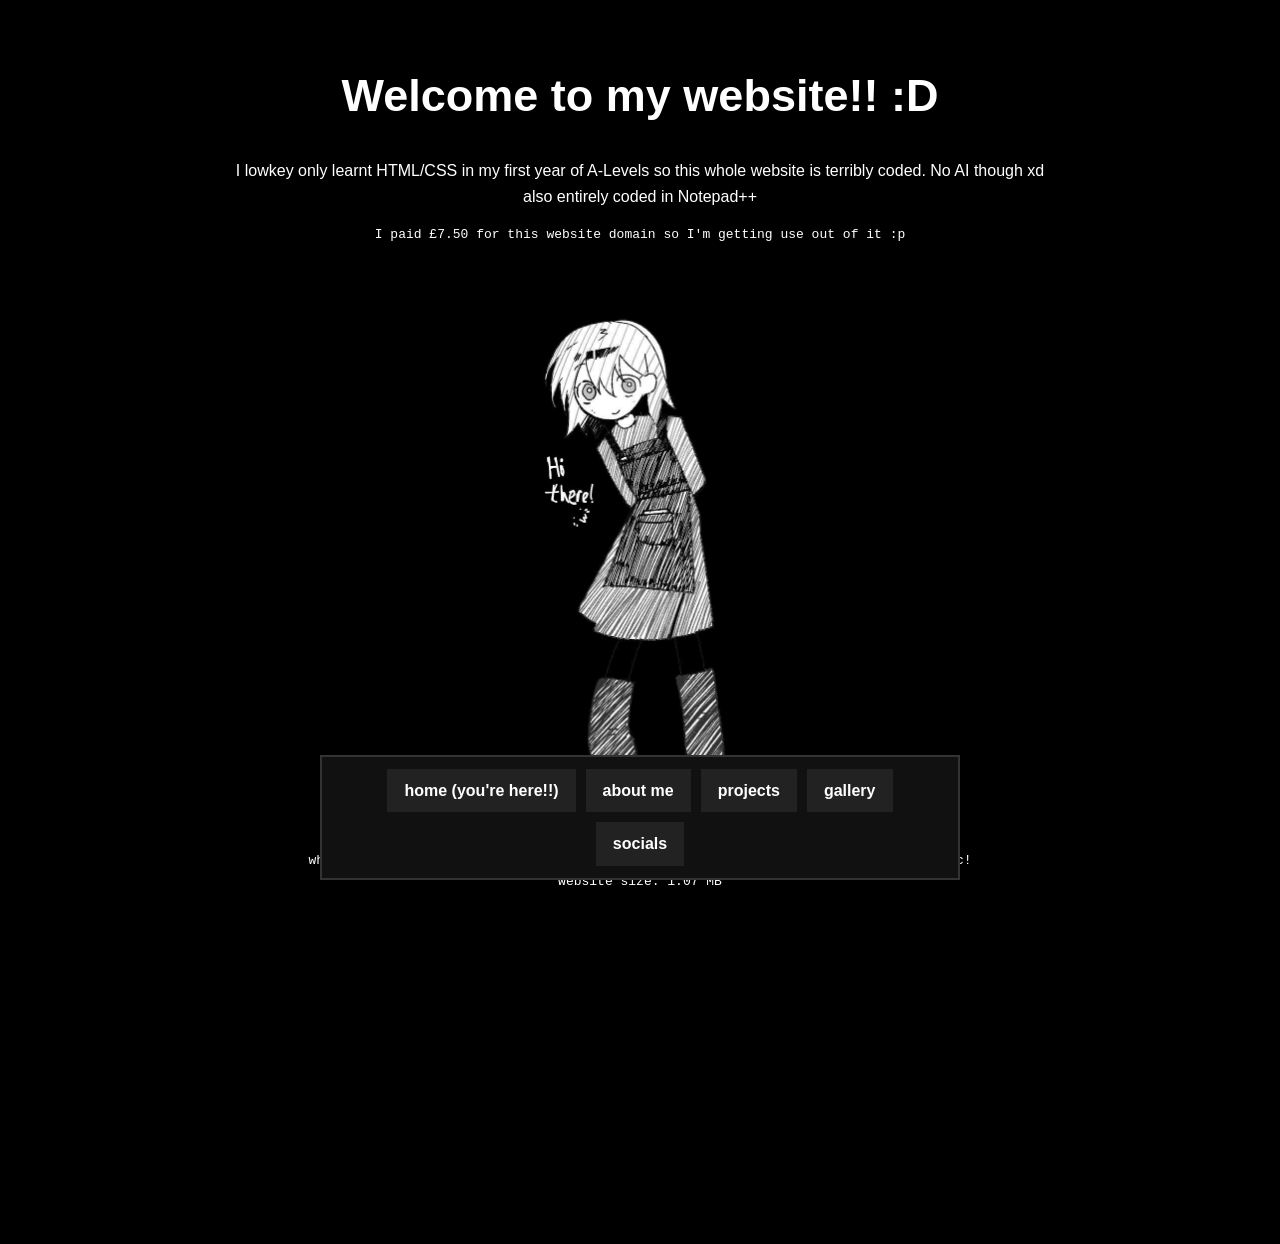
==== fraesee/index.html @ 944fc59b "Add files via upload" ====
<!DOCTYPE html>
<html lang="en">
<head>
    <meta charset="UTF-8">
    <meta name="viewport" content="width=device-width, initial-scale=1.0">
    <title>fraesee - homepage</title>

    <link rel="icon" type="image/jpg" href="images/favicon.jpg">

    <style>
        body {
            margin: 0;
            min-height: 100vh;

            overflow-x: hidden;
            overflow-y: auto;

            display: flex;
            flex-direction: column;
            align-items: center;

            padding: 30px 15px 140px;

            color: #fff;
            font-family: Arial, sans-serif;
            line-height: 1.6;
            text-align: center;

            box-sizing: border-box;
        }

        body {
            background: #000;
        }

        h1 {
            font-size: clamp(30px, 5vw, 45px);
            margin-bottom: 10px;
        }

        p,
        tt {
            max-width: 1000px;
            padding: 0 15px;
        }

        a {
            color: #00bfff;
            text-decoration: none;
            margin: 0 10px;
            font-weight: bold;
        }

        a:hover {
            color: #ff007f;
            text-decoration: underline;
        }

        img {
            max-width: 100%;
            height: auto;
        }

        .homeimg {
            width: min(282px, 90vw);
            margin: 20px 0;
        }

        .aboutcont {
            width: min(1100px, 92%);
            background: rgba(17, 17, 17, 0.84);
            border: 2px solid #333;
            padding: 25px;
            box-sizing: border-box;
            text-align: left;
        }

        .contactbox {
            width: min(800px, 92%);
            background: rgba(17, 17, 17, 0.84);
            border: 2px solid #333;
            padding: 25px;
            box-sizing: border-box;
            text-align: left;
        }

        .tt {
            font-size: clamp(13px, 1.5vw, 15px);
        }

        .tts {
            font-size: clamp(18px, 2.8vw, 25px);
        }

        .tts2 {
            font-size: clamp(17px, 2.2vw, 20px);
        }

        .bt {
            color: #fff;
            font-size: 3px;
        }

        .imagerow,
        .imagerowb {
            display: flex;
            flex-wrap: wrap;
            justify-content: center;
            gap: 20px;
            margin: 20px 0;
        }

        .imagerow {
            align-items: flex-start;
        }

        .imagerowb {
            align-items: center;
        }

        .imagerow img {
            width: min(150px, 22vw);
            height: 300px;
            object-fit: cover;
        }

        .imagerowb img {
            width: min(225px, 35vw);
            aspect-ratio: 1 / 1;
            object-fit: cover;
        }

        .blur-image {
            filter: blur(10px);
            cursor: pointer;
            transition: .3s;
        }

        .blur-image:hover {
            filter: blur(7px);
        }

        .blur-image.revealed {
            filter: blur(0);
        }

        .projects-container {
            width: min(1000px, 90%);
            display: grid;
            grid-template-columns: repeat(auto-fit, minmax(250px, 1fr));
            gap: 25px;
        }

        .project-card {
            background: rgba(17, 17, 17, .9);
            border: 2px solid #333;
            padding: 20px;
            text-align: left;
            transition: border-color .2s;
        }

        .project-card:hover {
            border-color: #00bfff;
        }

        .project-card img {
            width: 100%;
            aspect-ratio: 16 / 9;
            object-fit: cover;
            margin-bottom: 15px;
        }

        .navbotum {
            position: fixed;
            bottom: 20px;
            left: 50%;
            transform: translateX(-50%);

            display: flex;
            justify-content: center;
            flex-wrap: wrap;
            gap: 10px;

            max-width: 95%;
            padding: 12px 20px;

            background: #111;
            border: 2px solid #333;
            box-sizing: border-box;
        }

        .navbotum a {
            margin: 0;
            padding: 8px 16px;

            color: #fff;
            text-decoration: none;

            background: #222;
            border: 1px solid #222;
        }

        .navbotum a:hover {
            background: #333;
            color: #00bfff;
            text-decoration: none;
        }

        @media (max-width: 768px) {
            body {
                padding-top: 20px;
                padding-bottom: 170px;
            }

            h1 img {
                width: 45px;
                height: auto;
            }

            .imagerow,
            .imagerowb {
                gap: 12px;
            }

            .navbotum {
                width: 95%;
                bottom: 10px;
            }

            .imagerow img {
                width: min(150px, 40vw);
                height: auto;
                aspect-ratio: 1 / 2;
            }

            .imagerowb img {
                width: min(225px, 42vw);
            }
        }
    </style>
</head>

<body>

    <h1>Welcome to my website!! :D</h1>

    <p>
        I lowkey only learnt HTML/CSS in my first year of A-Levels so this whole website is terribly coded. No AI though xd<br>
        also entirely coded in Notepad++
    </p>

    <tt>I paid £7.50 for this website domain so I'm getting use out of it :p</tt>

    <br>

    <img src="images/hitherestranger.jpg" alt="Asya from Z.A.T.O" width="282" height="400" class="homeimg">

    <br>

    <tt>
        whilst I have made it scale with screens (took me a while), its better on desktop pc!
        <br>website size: 1.07 MB
    </tt>

    <nav class="navbotum">
        <a href="index.html">home (you're here!!)</a>
        <a href="about.html">about me</a>
        <a href="projects.html">projects</a>
        <a href="gallery.html">gallery</a>
        <a href="socials.html">socials</a>
    </nav>

    <br><br><br><br><br>

    <p style="color: black;">
        On Thursday, I was but a child to you,
        On Friday, I was a few years your junior,
        On Saturday, I was the same age as you,
        On Sunday, I was only a year older.
        Who knows how old I will be on Monday,
        or maybe even Tuesday?
    </p>

</body>
</html>
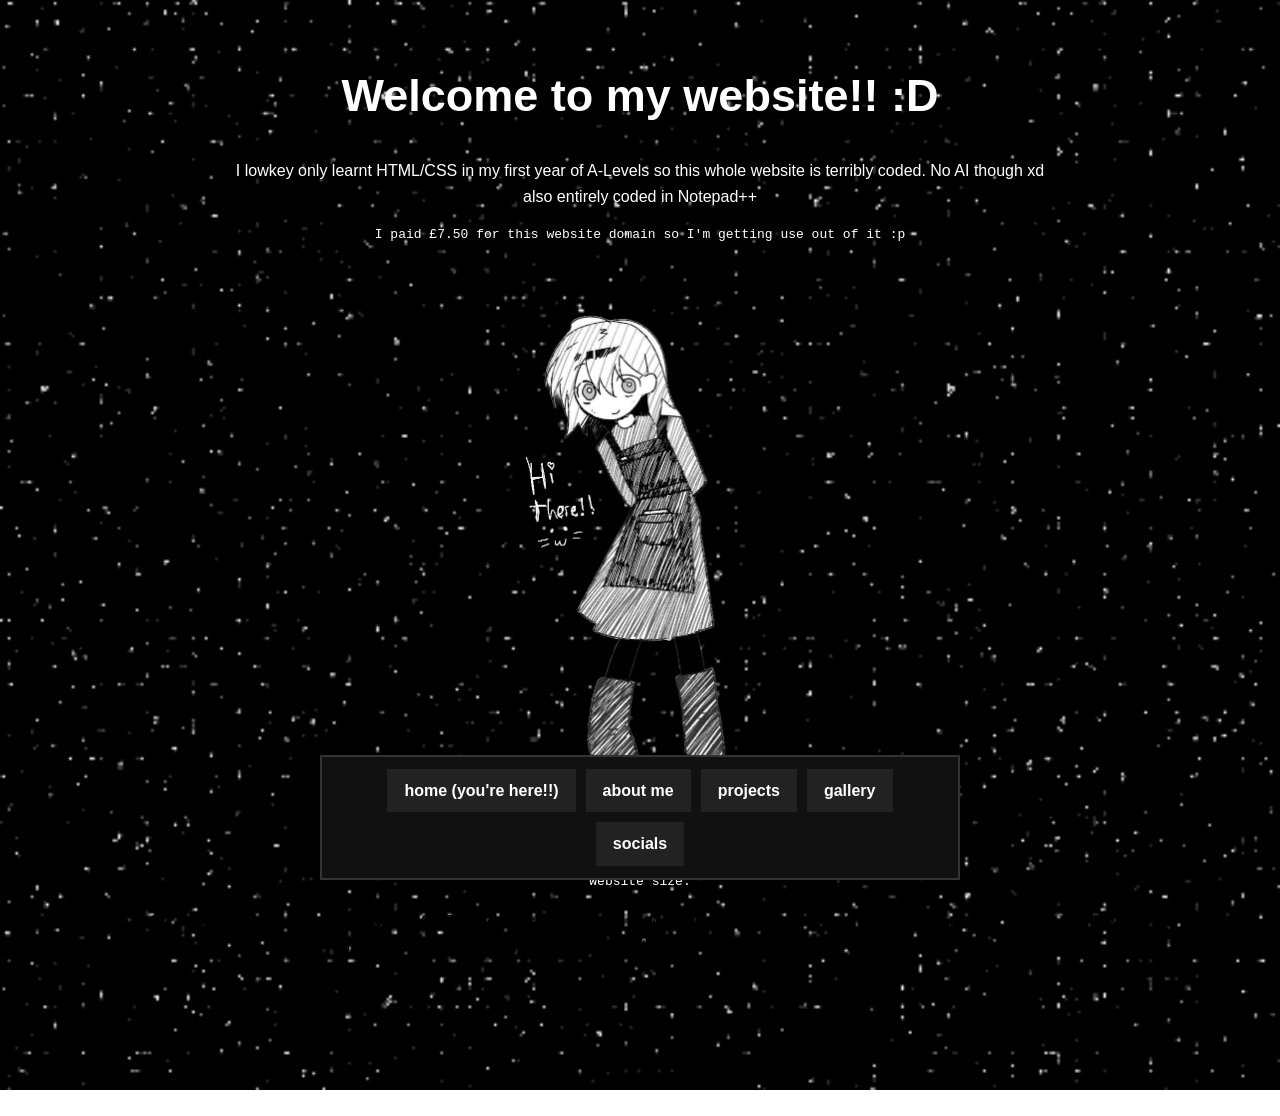
==== commit dff66580: "Add files via upload" ====
--- a/fraesee/index.html
+++ b/fraesee/index.html
@@ -6,242 +6,10 @@
     <title>fraesee - homepage</title>
 
     <link rel="icon" type="image/jpg" href="images/favicon.jpg">
-
-    <style>
-        body {
-            margin: 0;
-            min-height: 100vh;
-
-            overflow-x: hidden;
-            overflow-y: auto;
-
-            display: flex;
-            flex-direction: column;
-            align-items: center;
-
-            padding: 30px 15px 140px;
-
-            color: #fff;
-            font-family: Arial, sans-serif;
-            line-height: 1.6;
-            text-align: center;
-
-            box-sizing: border-box;
-        }
-
-        body {
-            background: #000;
-        }
-
-        h1 {
-            font-size: clamp(30px, 5vw, 45px);
-            margin-bottom: 10px;
-        }
-
-        p,
-        tt {
-            max-width: 1000px;
-            padding: 0 15px;
-        }
-
-        a {
-            color: #00bfff;
-            text-decoration: none;
-            margin: 0 10px;
-            font-weight: bold;
-        }
-
-        a:hover {
-            color: #ff007f;
-            text-decoration: underline;
-        }
-
-        img {
-            max-width: 100%;
-            height: auto;
-        }
-
-        .homeimg {
-            width: min(282px, 90vw);
-            margin: 20px 0;
-        }
-
-        .aboutcont {
-            width: min(1100px, 92%);
-            background: rgba(17, 17, 17, 0.84);
-            border: 2px solid #333;
-            padding: 25px;
-            box-sizing: border-box;
-            text-align: left;
-        }
-
-        .contactbox {
-            width: min(800px, 92%);
-            background: rgba(17, 17, 17, 0.84);
-            border: 2px solid #333;
-            padding: 25px;
-            box-sizing: border-box;
-            text-align: left;
-        }
-
-        .tt {
-            font-size: clamp(13px, 1.5vw, 15px);
-        }
-
-        .tts {
-            font-size: clamp(18px, 2.8vw, 25px);
-        }
-
-        .tts2 {
-            font-size: clamp(17px, 2.2vw, 20px);
-        }
-
-        .bt {
-            color: #fff;
-            font-size: 3px;
-        }
-
-        .imagerow,
-        .imagerowb {
-            display: flex;
-            flex-wrap: wrap;
-            justify-content: center;
-            gap: 20px;
-            margin: 20px 0;
-        }
-
-        .imagerow {
-            align-items: flex-start;
-        }
-
-        .imagerowb {
-            align-items: center;
-        }
-
-        .imagerow img {
-            width: min(150px, 22vw);
-            height: 300px;
-            object-fit: cover;
-        }
-
-        .imagerowb img {
-            width: min(225px, 35vw);
-            aspect-ratio: 1 / 1;
-            object-fit: cover;
-        }
-
-        .blur-image {
-            filter: blur(10px);
-            cursor: pointer;
-            transition: .3s;
-        }
-
-        .blur-image:hover {
-            filter: blur(7px);
-        }
-
-        .blur-image.revealed {
-            filter: blur(0);
-        }
-
-        .projects-container {
-            width: min(1000px, 90%);
-            display: grid;
-            grid-template-columns: repeat(auto-fit, minmax(250px, 1fr));
-            gap: 25px;
-        }
-
-        .project-card {
-            background: rgba(17, 17, 17, .9);
-            border: 2px solid #333;
-            padding: 20px;
-            text-align: left;
-            transition: border-color .2s;
-        }
-
-        .project-card:hover {
-            border-color: #00bfff;
-        }
-
-        .project-card img {
-            width: 100%;
-            aspect-ratio: 16 / 9;
-            object-fit: cover;
-            margin-bottom: 15px;
-        }
-
-        .navbotum {
-            position: fixed;
-            bottom: 20px;
-            left: 50%;
-            transform: translateX(-50%);
-
-            display: flex;
-            justify-content: center;
-            flex-wrap: wrap;
-            gap: 10px;
-
-            max-width: 95%;
-            padding: 12px 20px;
-
-            background: #111;
-            border: 2px solid #333;
-            box-sizing: border-box;
-        }
-
-        .navbotum a {
-            margin: 0;
-            padding: 8px 16px;
-
-            color: #fff;
-            text-decoration: none;
-
-            background: #222;
-            border: 1px solid #222;
-        }
-
-        .navbotum a:hover {
-            background: #333;
-            color: #00bfff;
-            text-decoration: none;
-        }
-
-        @media (max-width: 768px) {
-            body {
-                padding-top: 20px;
-                padding-bottom: 170px;
-            }
-
-            h1 img {
-                width: 45px;
-                height: auto;
-            }
-
-            .imagerow,
-            .imagerowb {
-                gap: 12px;
-            }
-
-            .navbotum {
-                width: 95%;
-                bottom: 10px;
-            }
-
-            .imagerow img {
-                width: min(150px, 40vw);
-                height: auto;
-                aspect-ratio: 1 / 2;
-            }
-
-            .imagerowb img {
-                width: min(225px, 42vw);
-            }
-        }
-    </style>
+    <link rel="stylesheet" href="style.css">
 </head>
-
 <body>
-
+<body class="home"></body>
     <h1>Welcome to my website!! :D</h1>
 
     <p>
@@ -253,13 +21,13 @@
 
     <br>
 
-    <img src="images/hitherestranger.jpg" alt="Asya from Z.A.T.O" width="282" height="400" class="homeimg">
+    <img src="images/histranger.png" alt="Asya from Z.A.T.O" width="282" height="400" class="homeimg">
 
     <br>
 
     <tt>
-        whilst I have made it scale with screens (took me a while), its better on desktop pc!
-        <br>website size: 1.07 MB
+        made for desktop pcs! mainly 1080p and 2k.
+        <br>website size: 
     </tt>
 
     <nav class="navbotum">
@@ -269,9 +37,6 @@
         <a href="gallery.html">gallery</a>
         <a href="socials.html">socials</a>
     </nav>
-
-    <br><br><br><br><br>
-
     <p style="color: black;">
         On Thursday, I was but a child to you,
         On Friday, I was a few years your junior,
--- a/fraesee/style.css
+++ b/fraesee/style.css
@@ -0,0 +1,412 @@
+body {
+    margin: 0;
+    min-height: 100vh;
+
+    overflow-x: hidden;
+    overflow-y: auto;
+
+    display: flex;
+    flex-direction: column;
+    align-items: center;
+
+    padding: 30px 15px 140px;
+
+    color: #fff;
+    font-family: Arial, sans-serif;
+    line-height: 1.6;
+    text-align: center;
+
+    box-sizing: border-box;
+
+    background-size: cover;
+    background-position: center;
+    background-repeat: no-repeat;
+    background-attachment: fixed;
+}
+
+body.home {
+    background-image: url("images/star3.gif");
+}
+
+body.gallery {
+    background-image: url("images/bgcompressiongodmode.jpg");
+}
+
+body.projects {
+    background-image: url("images/bgblack.jpg");
+}
+
+body.contact {
+    background-image: url("images/bgradio.jpg");
+}
+
+body.about {
+    background-image: url("images/bgxd.jpg");
+}
+
+h1 {
+    font-size: clamp(30px, 5vw, 45px);
+    margin-bottom: 10px;
+}
+
+p,
+tt {
+    max-width: 1000px;
+    padding: 0 15px;
+}
+
+a {
+    color: #00bfff;
+    text-decoration: none;
+    margin: 0 10px;
+    font-weight: bold;
+}
+
+a:hover {
+    color: #ff007f;
+    text-decoration: underline;
+}
+
+img {
+    max-width: 100%;
+    height: auto;
+}
+
+.homeimg {
+    width: min(282px, 90vw);
+    margin: 20px 0;
+}
+
+.pagebox {
+    width: min(1250px, calc(100% - 60px));
+
+    background: rgba(17,17,17,.82);
+    border: 2px solid #333;
+
+    padding: 30px;
+    margin: 20px auto;
+
+    box-sizing: border-box;
+}
+
+.aboutcont {
+    width: min(1100px, 92%);
+
+    background: rgba(17,17,17,.84);
+
+    border: 2px solid #333;
+
+    padding: 25px;
+
+    box-sizing: border-box;
+
+    text-align: left;
+}
+
+.contactbox {
+    width: min(800px, 92%);
+
+    background: rgba(17,17,17,.84);
+
+    border: 2px solid #333;
+
+    padding: 25px;
+
+    box-sizing: border-box;
+
+    text-align: left;
+}
+
+.tt {
+    font-size: clamp(13px,1.5vw,15px);
+}
+
+.tts {
+    font-size: clamp(18px,2.8vw,25px);
+}
+
+.tts2 {
+    font-size: clamp(17px,2.2vw,20px);
+}
+
+.bt {
+    color: #fff;
+    font-size: 3px;
+}
+
+.imagerow,
+.imagerowb {
+    display: flex;
+    flex-wrap: wrap;
+    justify-content: center;
+    gap: 20px;
+    margin: 20px auto;
+
+    max-width: 1200px;
+    width: calc(100% - 80px);
+}
+
+.imagerow {
+    align-items: flex-start;
+}
+
+.imagerowb {
+    align-items: center;
+}
+
+.imagerow img {
+    width: min(150px,22vw);
+    height: 300px;
+    object-fit: cover;
+}
+
+.gallery .imagerow img {
+    width: min(250px,40vw);
+    height: 350px;
+    object-fit: cover;
+    cursor: pointer;
+    transition: .2s;
+}
+
+.gallery .imagerow img:hover {
+    transform: scale(1.03);
+}
+
+.imagerowb img {
+    width: min(225px,35vw);
+    aspect-ratio: 1 / 1;
+    object-fit: cover;
+}
+
+.blur-image {
+    filter: blur(10px);
+    cursor: pointer;
+    transition: .3s;
+}
+
+.blur-image:hover {
+    filter: blur(7px);
+}
+
+.blur-image.revealed {
+    filter: blur(0);
+}
+
+.projects-container {
+    width: min(1000px,90%);
+
+    display: grid;
+
+    grid-template-columns: repeat(auto-fit,minmax(250px,1fr));
+
+    gap: 25px;
+}
+
+.project-card {
+    background: rgba(17,17,17,.9);
+
+    border: 2px solid #333;
+
+    padding: 20px;
+
+    text-align: left;
+}
+
+.project-card:hover {
+    border-color: #00bfff;
+}
+
+.project-card img {
+    width: 100%;
+    aspect-ratio: 16 / 9;
+    object-fit: cover;
+}
+
+.navbotum {
+    position: fixed;
+
+    bottom: 20px;
+    left: 50%;
+
+    transform: translateX(-50%);
+
+    display: flex;
+    justify-content: center;
+    flex-wrap: wrap;
+
+    gap: 10px;
+
+    max-width: 95%;
+
+    padding: 12px 20px;
+
+    background: #111;
+
+    border: 2px solid #333;
+
+    box-sizing: border-box;
+}
+
+.navbotum a {
+    margin: 0;
+
+    padding: 8px 16px;
+
+    color: #fff;
+
+    text-decoration: none;
+
+    background: #222;
+
+    border: 1px solid #222;
+}
+
+.navbotum a:hover {
+    background: #333;
+
+    color: #00bfff;
+
+    text-decoration: none;
+}
+
+.lbox {
+    position: fixed;
+
+    inset: 0;
+
+    background: rgba(0,0,0,0.9);
+
+    display: none;
+
+    justify-content: center;
+
+    align-items: center;
+
+    z-index: 9999;
+
+    cursor: pointer;
+}
+
+.lbox img {
+    max-width: 90vw;
+
+    max-height: 90vh;
+
+    width: auto;
+
+    height: auto;
+
+    object-fit: contain;
+
+    cursor: default;
+}
+
+.lboxcon {
+    display: flex;
+
+    flex-direction: column;
+
+    align-items: center;
+
+    gap: 15px;
+}
+
+#lbox-caption {
+    margin: 0;
+
+    max-width: 90vw;
+
+    color: white;
+
+    font-size: 18px;
+
+    text-align: center;
+}
+
+@media (max-width:768px) {
+
+    body {
+        padding-top: 20px;
+
+        padding-bottom: 170px;
+    }
+
+    h1 img {
+        width: 45px;
+
+        height: auto;
+    }
+
+    .imagerow,
+    .imagerowb {
+        gap: 12px;
+    }
+
+    .navbotum {
+        width: 95%;
+
+        bottom: 10px;
+    }
+
+    .imagerow img {
+        width: min(150px,40vw);
+
+        height: auto;
+
+        aspect-ratio: 1 / 2;
+    }
+
+    .gallery .imagerow img {
+        width: min(150px,40vw);
+
+        height: auto;
+
+        aspect-ratio: 1 / 2;
+    }
+
+    .imagerowb img {
+        width: min(225px,42vw);
+    }
+}
+
+@media (min-width:1600px) {
+
+    body {
+        padding-top: 40px;
+    }
+
+    h1 {
+        font-size: clamp(45px,3vw,60px);
+    }
+
+    p,
+    tt {
+        font-size: clamp(16px,1.2vw,20px);
+
+        max-width: 1200px;
+    }
+
+    .homeimg {
+        width: clamp(282px,18vw,380px);
+    }
+
+    .navbotum a {
+        font-size: 18px;
+
+        padding: 10px 18px;
+    }
+}
+
+@media (min-width:1400px) {
+
+    body {
+        padding-left: 5vw;
+
+        padding-right: 5vw;
+    }
+
+    p,
+    tt {
+        max-width: 1400px;
+    }
+}
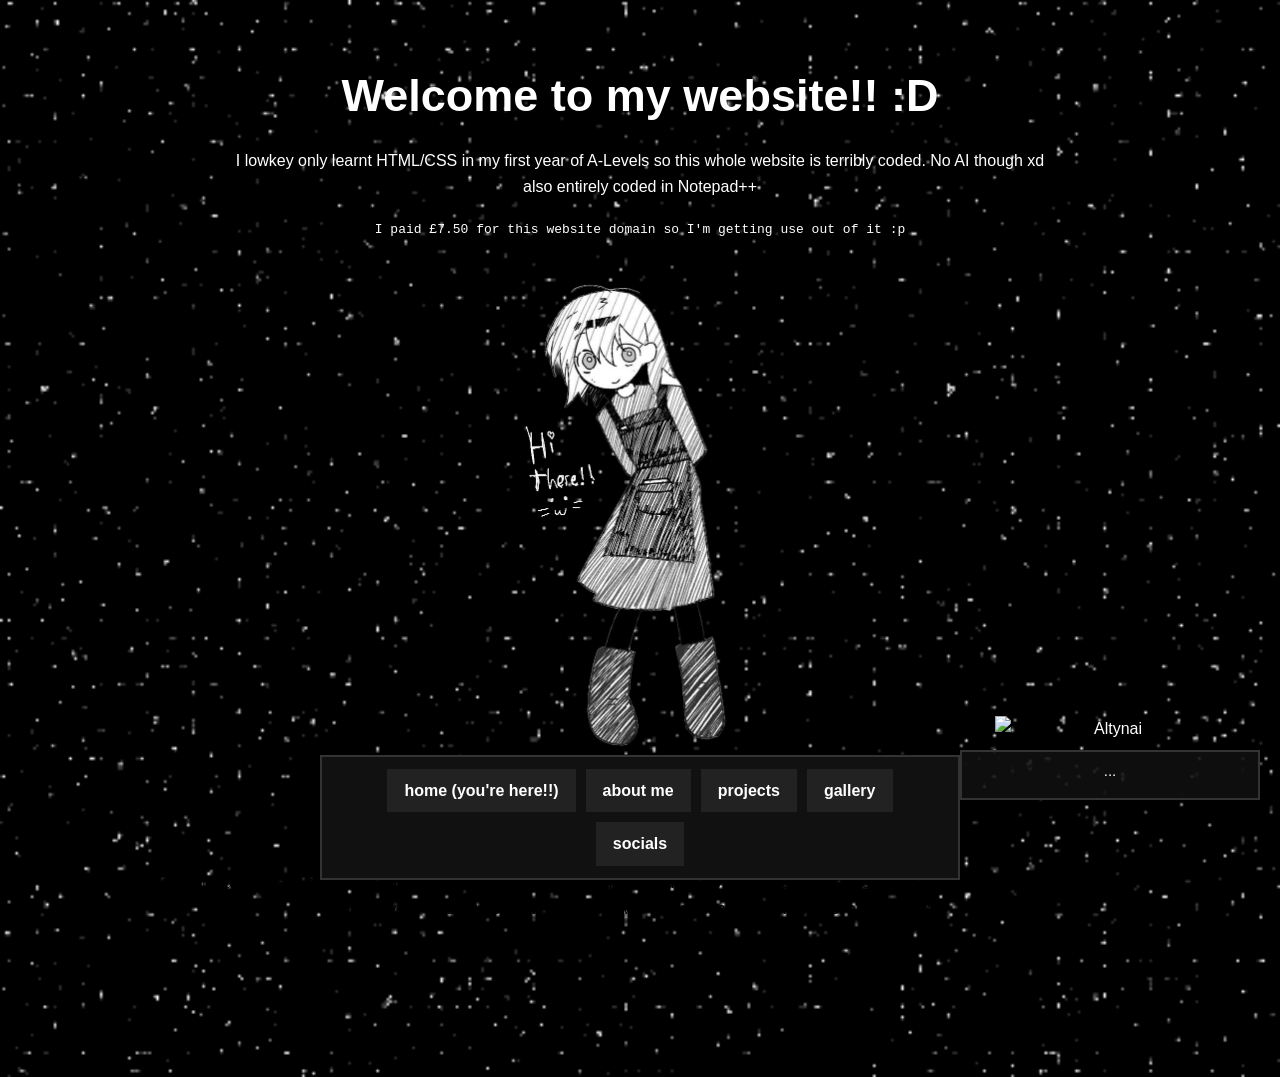
==== commit 67076f18: "Add files via upload" ====
--- a/fraesee/index.html
+++ b/fraesee/index.html
@@ -1,50 +1,68 @@
-<!DOCTYPE html>
-<html lang="en">
-<head>
-    <meta charset="UTF-8">
-    <meta name="viewport" content="width=device-width, initial-scale=1.0">
-    <title>fraesee - homepage</title>
-
-    <link rel="icon" type="image/jpg" href="images/favicon.jpg">
-    <link rel="stylesheet" href="style.css">
-</head>
-<body>
-<body class="home"></body>
-    <h1>Welcome to my website!! :D</h1>
-
-    <p>
-        I lowkey only learnt HTML/CSS in my first year of A-Levels so this whole website is terribly coded. No AI though xd<br>
-        also entirely coded in Notepad++
-    </p>
-
-    <tt>I paid £7.50 for this website domain so I'm getting use out of it :p</tt>
-
-    <br>
-
-    <img src="images/histranger.png" alt="Asya from Z.A.T.O" width="282" height="400" class="homeimg">
-
-    <br>
-
-    <tt>
-        made for desktop pcs! mainly 1080p and 2k.
-        <br>website size: 
-    </tt>
-
-    <nav class="navbotum">
-        <a href="index.html">home (you're here!!)</a>
-        <a href="about.html">about me</a>
-        <a href="projects.html">projects</a>
-        <a href="gallery.html">gallery</a>
-        <a href="socials.html">socials</a>
-    </nav>
-    <p style="color: black;">
-        On Thursday, I was but a child to you,
-        On Friday, I was a few years your junior,
-        On Saturday, I was the same age as you,
-        On Sunday, I was only a year older.
-        Who knows how old I will be on Monday,
-        or maybe even Tuesday?
-    </p>
-
-</body>
-</html>+<!DOCTYPE html>
+<html lang="en">
+<head>
+    <meta charset="UTF-8">
+    <meta name="viewport" content="width=device-width, initial-scale=1.0">
+    <title>fraesee - homepage</title>
+
+    <link rel="icon" type="image/jpg" href="images/favicon.jpg">
+    <link rel="stylesheet" href="style.css">
+</head>
+<body class="home">
+
+
+    <audio id="bg-music" preload="none"></audio>
+
+    <div class="altynai-widget" id="altynai-widget">
+        <div class="altynai-buttons" id="altynai-buttons"></div>
+        <div class="altynai-image-wrap" id="altynai-image-wrap">
+            <img src="images/altynai.png" alt="Altynai" draggable="false">
+        </div>
+        <div class="altynai-textbox" id="altynai-textbox">...</div>
+    </div>
+
+    <nav class="navbotum">
+        <a href="index.html" data-label="home">home (you're here!!)</a>
+        <a href="about.html" data-label="about me">about me</a>
+        <a href="projects.html" data-label="projects">projects</a>
+        <a href="gallery.html" data-label="gallery">gallery</a>
+        <a href="socials.html" data-label="socials">socials</a>
+    </nav>
+
+    <main id="page-content">
+
+        <h1>Welcome to my website!! :D</h1>
+
+        <p>
+            I lowkey only learnt HTML/CSS in my first year of A-Levels so this whole website is terribly coded. No AI though xd<br>
+            also entirely coded in Notepad++
+        </p>
+
+        <tt>I paid £7.50 for this website domain so I'm getting use out of it :p</tt>
+
+        <br>
+
+        <img src="images/histranger.png" alt="Asya from Z.A.T.O" width="282" height="400" class="homeimg">
+
+        <br>
+
+        <tt>
+            made for desktop pcs! mainly 1080p and 2k.
+            <br>website size: 
+        </tt>
+
+        <p style="color: black;">
+            On Thursday, I was but a child to you,
+            On Friday, I was a few years your junior,
+            On Saturday, I was the same age as you,
+            On Sunday, I was only a year older.
+            Who knows how old I will be on Monday,
+            or maybe even Tuesday?
+        </p>
+
+    </main>
+
+    <script src="js/altynai.js"></script>
+    <script src="js/pjax.js"></script>
+</body>
+</html>
--- a/fraesee/style.css
+++ b/fraesee/style.css
@@ -1,412 +1,536 @@
-body {
-    margin: 0;
-    min-height: 100vh;
-
-    overflow-x: hidden;
-    overflow-y: auto;
-
-    display: flex;
-    flex-direction: column;
-    align-items: center;
-
-    padding: 30px 15px 140px;
-
-    color: #fff;
-    font-family: Arial, sans-serif;
-    line-height: 1.6;
-    text-align: center;
-
-    box-sizing: border-box;
-
-    background-size: cover;
-    background-position: center;
-    background-repeat: no-repeat;
-    background-attachment: fixed;
-}
-
-body.home {
-    background-image: url("images/star3.gif");
-}
-
-body.gallery {
-    background-image: url("images/bgcompressiongodmode.jpg");
-}
-
-body.projects {
-    background-image: url("images/bgblack.jpg");
-}
-
-body.contact {
-    background-image: url("images/bgradio.jpg");
-}
-
-body.about {
-    background-image: url("images/bgxd.jpg");
-}
-
-h1 {
-    font-size: clamp(30px, 5vw, 45px);
-    margin-bottom: 10px;
-}
-
-p,
-tt {
-    max-width: 1000px;
-    padding: 0 15px;
-}
-
-a {
-    color: #00bfff;
-    text-decoration: none;
-    margin: 0 10px;
-    font-weight: bold;
-}
-
-a:hover {
-    color: #ff007f;
-    text-decoration: underline;
-}
-
-img {
-    max-width: 100%;
-    height: auto;
-}
-
-.homeimg {
-    width: min(282px, 90vw);
-    margin: 20px 0;
-}
-
-.pagebox {
-    width: min(1250px, calc(100% - 60px));
-
-    background: rgba(17,17,17,.82);
-    border: 2px solid #333;
-
-    padding: 30px;
-    margin: 20px auto;
-
-    box-sizing: border-box;
-}
-
-.aboutcont {
-    width: min(1100px, 92%);
-
-    background: rgba(17,17,17,.84);
-
-    border: 2px solid #333;
-
-    padding: 25px;
-
-    box-sizing: border-box;
-
-    text-align: left;
-}
-
-.contactbox {
-    width: min(800px, 92%);
-
-    background: rgba(17,17,17,.84);
-
-    border: 2px solid #333;
-
-    padding: 25px;
-
-    box-sizing: border-box;
-
-    text-align: left;
-}
-
-.tt {
-    font-size: clamp(13px,1.5vw,15px);
-}
-
-.tts {
-    font-size: clamp(18px,2.8vw,25px);
-}
-
-.tts2 {
-    font-size: clamp(17px,2.2vw,20px);
-}
-
-.bt {
-    color: #fff;
-    font-size: 3px;
-}
-
-.imagerow,
-.imagerowb {
-    display: flex;
-    flex-wrap: wrap;
-    justify-content: center;
-    gap: 20px;
-    margin: 20px auto;
-
-    max-width: 1200px;
-    width: calc(100% - 80px);
-}
-
-.imagerow {
-    align-items: flex-start;
-}
-
-.imagerowb {
-    align-items: center;
-}
-
-.imagerow img {
-    width: min(150px,22vw);
-    height: 300px;
-    object-fit: cover;
-}
-
-.gallery .imagerow img {
-    width: min(250px,40vw);
-    height: 350px;
-    object-fit: cover;
-    cursor: pointer;
-    transition: .2s;
-}
-
-.gallery .imagerow img:hover {
-    transform: scale(1.03);
-}
-
-.imagerowb img {
-    width: min(225px,35vw);
-    aspect-ratio: 1 / 1;
-    object-fit: cover;
-}
-
-.blur-image {
-    filter: blur(10px);
-    cursor: pointer;
-    transition: .3s;
-}
-
-.blur-image:hover {
-    filter: blur(7px);
-}
-
-.blur-image.revealed {
-    filter: blur(0);
-}
-
-.projects-container {
-    width: min(1000px,90%);
-
-    display: grid;
-
-    grid-template-columns: repeat(auto-fit,minmax(250px,1fr));
-
-    gap: 25px;
-}
-
-.project-card {
-    background: rgba(17,17,17,.9);
-
-    border: 2px solid #333;
-
-    padding: 20px;
-
-    text-align: left;
-}
-
-.project-card:hover {
-    border-color: #00bfff;
-}
-
-.project-card img {
-    width: 100%;
-    aspect-ratio: 16 / 9;
-    object-fit: cover;
-}
-
-.navbotum {
-    position: fixed;
-
-    bottom: 20px;
-    left: 50%;
-
-    transform: translateX(-50%);
-
-    display: flex;
-    justify-content: center;
-    flex-wrap: wrap;
-
-    gap: 10px;
-
-    max-width: 95%;
-
-    padding: 12px 20px;
-
-    background: #111;
-
-    border: 2px solid #333;
-
-    box-sizing: border-box;
-}
-
-.navbotum a {
-    margin: 0;
-
-    padding: 8px 16px;
-
-    color: #fff;
-
-    text-decoration: none;
-
-    background: #222;
-
-    border: 1px solid #222;
-}
-
-.navbotum a:hover {
-    background: #333;
-
-    color: #00bfff;
-
-    text-decoration: none;
-}
-
-.lbox {
-    position: fixed;
-
-    inset: 0;
-
-    background: rgba(0,0,0,0.9);
-
-    display: none;
-
-    justify-content: center;
-
-    align-items: center;
-
-    z-index: 9999;
-
-    cursor: pointer;
-}
-
-.lbox img {
-    max-width: 90vw;
-
-    max-height: 90vh;
-
-    width: auto;
-
-    height: auto;
-
-    object-fit: contain;
-
-    cursor: default;
-}
-
-.lboxcon {
-    display: flex;
-
-    flex-direction: column;
-
-    align-items: center;
-
-    gap: 15px;
-}
-
-#lbox-caption {
-    margin: 0;
-
-    max-width: 90vw;
-
-    color: white;
-
-    font-size: 18px;
-
-    text-align: center;
-}
-
-@media (max-width:768px) {
-
-    body {
-        padding-top: 20px;
-
-        padding-bottom: 170px;
-    }
-
-    h1 img {
-        width: 45px;
-
-        height: auto;
-    }
-
-    .imagerow,
-    .imagerowb {
-        gap: 12px;
-    }
-
-    .navbotum {
-        width: 95%;
-
-        bottom: 10px;
-    }
-
-    .imagerow img {
-        width: min(150px,40vw);
-
-        height: auto;
-
-        aspect-ratio: 1 / 2;
-    }
-
-    .gallery .imagerow img {
-        width: min(150px,40vw);
-
-        height: auto;
-
-        aspect-ratio: 1 / 2;
-    }
-
-    .imagerowb img {
-        width: min(225px,42vw);
-    }
-}
-
-@media (min-width:1600px) {
-
-    body {
-        padding-top: 40px;
-    }
-
-    h1 {
-        font-size: clamp(45px,3vw,60px);
-    }
-
-    p,
-    tt {
-        font-size: clamp(16px,1.2vw,20px);
-
-        max-width: 1200px;
-    }
-
-    .homeimg {
-        width: clamp(282px,18vw,380px);
-    }
-
-    .navbotum a {
-        font-size: 18px;
-
-        padding: 10px 18px;
-    }
-}
-
-@media (min-width:1400px) {
-
-    body {
-        padding-left: 5vw;
-
-        padding-right: 5vw;
-    }
-
-    p,
-    tt {
-        max-width: 1400px;
-    }
-}+body {
+    margin: 0;
+    min-height: 100vh;
+
+    overflow-x: hidden;
+    overflow-y: auto;
+
+    display: flex;
+    flex-direction: column;
+    align-items: center;
+
+    padding: 30px 15px 140px;
+
+    color: #fff;
+    font-family: Arial, sans-serif;
+    line-height: 1.6;
+    text-align: center;
+
+    box-sizing: border-box;
+
+    background-size: cover;
+    background-position: center;
+    background-repeat: no-repeat;
+    background-attachment: fixed;
+}
+
+body.home {
+    background-image: url("images/star3.gif");
+}
+
+body.gallery {
+    background-image: url("images/bgcompressiongodmode.jpg");
+}
+
+body.projects {
+    background-image: url("images/bgblack.jpg");
+}
+
+body.contact {
+    background-image: url("images/bgradio.jpg");
+}
+
+body.about {
+    background-image: url("images/bgxd.jpg");
+}
+
+h1 {
+    font-size: clamp(30px, 5vw, 45px);
+    margin-bottom: 10px;
+}
+
+p,
+tt {
+    max-width: 1000px;
+    padding: 0 15px;
+    margin-left: auto;
+    margin-right: auto;
+}
+
+a {
+    color: #00bfff;
+    text-decoration: none;
+    margin: 0 10px;
+    font-weight: bold;
+}
+
+a:hover {
+    color: #ff007f;
+    text-decoration: underline;
+}
+
+img {
+    max-width: 100%;
+    height: auto;
+}
+
+.homeimg {
+    width: min(282px, 90vw);
+    margin: 20px 0;
+}
+
+.pagebox {
+    width: min(1250px, calc(100% - 60px));
+
+    background: rgba(17,17,17,.35);
+    border: 3px solid rgba(255,255,255,.35);
+    backdrop-filter: blur(10px);
+    -webkit-backdrop-filter: blur(10px);
+
+    padding: 30px;
+    margin: 20px auto;
+
+    box-sizing: border-box;
+}
+
+.aboutcont {
+    width: min(1100px, 92%);
+
+    background: rgba(17,17,17,.35);
+
+    border: 3px solid rgba(255,255,255,.35);
+    backdrop-filter: blur(10px);
+    -webkit-backdrop-filter: blur(10px);
+
+    padding: 25px;
+    margin: 20px auto;
+
+    box-sizing: border-box;
+
+    text-align: left;
+}
+
+.contactbox {
+    width: min(800px, 92%);
+
+    background: rgba(17,17,17,.35);
+
+    border: 3px solid rgba(255,255,255,.35);
+    backdrop-filter: blur(10px);
+    -webkit-backdrop-filter: blur(10px);
+
+    padding: 25px;
+    margin: 20px auto;
+
+    box-sizing: border-box;
+
+    text-align: left;
+}
+
+.tt {
+    font-size: clamp(13px,1.5vw,15px);
+}
+
+.tts {
+    font-size: clamp(18px,2.8vw,25px);
+}
+
+.tts2 {
+    font-size: clamp(17px,2.2vw,20px);
+}
+
+.bt {
+    color: #fff;
+    font-size: 3px;
+}
+
+.imagerow,
+.imagerowb {
+    display: flex;
+    flex-wrap: wrap;
+    justify-content: center;
+    gap: 20px;
+    margin: 20px auto;
+
+    max-width: 1200px;
+    width: calc(100% - 80px);
+}
+
+.imagerow {
+    align-items: flex-start;
+}
+
+.imagerowb {
+    align-items: center;
+}
+
+.imagerow img {
+    width: min(150px,22vw);
+    height: 300px;
+    object-fit: cover;
+}
+
+.gallery .imagerow img {
+    width: min(250px,40vw);
+    height: 350px;
+    object-fit: cover;
+    cursor: pointer;
+    transition: .2s;
+}
+
+.gallery .imagerow img:hover {
+    transform: scale(1.03);
+}
+
+.imagerowb img {
+    width: min(225px,35vw);
+    aspect-ratio: 1 / 1;
+    object-fit: cover;
+}
+
+.blur-image {
+    filter: blur(10px);
+    cursor: pointer;
+    transition: .3s;
+}
+
+.blur-image:hover {
+    filter: blur(7px);
+}
+
+.blur-image.revealed {
+    filter: blur(0);
+}
+
+.projects-container {
+    width: min(1000px,90%);
+
+    display: grid;
+
+    grid-template-columns: repeat(auto-fit,minmax(250px,1fr));
+
+    gap: 25px;
+}
+
+.project-card {
+    background: rgba(17,17,17,.35);
+
+    border: 3px solid rgba(255,255,255,.35);
+    backdrop-filter: blur(10px);
+    -webkit-backdrop-filter: blur(10px);
+
+    padding: 20px;
+
+    text-align: left;
+}
+
+.project-card:hover {
+    border-color: #00bfff;
+}
+
+.project-card img {
+    width: 100%;
+    aspect-ratio: 16 / 9;
+    object-fit: cover;
+}
+
+.navbotum {
+    position: fixed;
+
+    bottom: 20px;
+    left: 50%;
+
+    transform: translateX(-50%);
+
+    display: flex;
+    justify-content: center;
+    flex-wrap: wrap;
+
+    gap: 10px;
+
+    max-width: 95%;
+
+    padding: 12px 20px;
+
+    background: #111;
+
+    border: 2px solid #333;
+
+    box-sizing: border-box;
+
+    z-index: 9990;
+}
+
+.navbotum a {
+    margin: 0;
+
+    padding: 8px 16px;
+
+    color: #fff;
+
+    text-decoration: none;
+
+    background: #222;
+
+    border: 1px solid #222;
+}
+
+.navbotum a:hover {
+    background: #333;
+
+    color: #00bfff;
+
+    text-decoration: none;
+}
+
+.navbotum a.active {
+    border-color: #00bfff;
+    color: #00bfff;
+}
+
+.lbox {
+    position: fixed;
+
+    inset: 0;
+
+    background: rgba(0,0,0,0.9);
+
+    display: none;
+
+    justify-content: center;
+
+    align-items: center;
+
+    z-index: 9999;
+
+    cursor: pointer;
+}
+
+.lbox img {
+    max-width: 90vw;
+
+    max-height: 90vh;
+
+    width: auto;
+
+    height: auto;
+
+    object-fit: contain;
+
+    cursor: default;
+}
+
+.lboxcon {
+    display: flex;
+
+    flex-direction: column;
+
+    align-items: center;
+
+    gap: 15px;
+}
+
+#lbox-caption {
+    margin: 0;
+
+    max-width: 90vw;
+
+    color: white;
+
+    font-size: 18px;
+
+    text-align: center;
+}
+
+/* ---------- pjax content swap ---------- */
+
+#page-content {
+    width: 100%;
+    transition: opacity 0.15s ease;
+}
+
+#page-content.fading {
+    opacity: 0.4;
+}
+
+/* ---------- Altynai widget ---------- */
+
+.altynai-widget {
+    position: fixed;
+    bottom: 100px;
+    right: 20px;
+
+    width: 300px;
+
+    display: flex;
+    flex-direction: column;
+    align-items: center;
+    gap: 8px;
+
+    z-index: 9998;
+    user-select: none;
+}
+
+.altynai-buttons {
+    display: flex;
+    flex-wrap: nowrap;
+    justify-content: center;
+    gap: 4px;
+    width: 100%;
+}
+
+.altynai-buttons button {
+    flex: 1 1 0;
+
+    background: #222;
+    color: #fff;
+    border: 1px solid #333;
+    border-radius: 0;
+    padding: 7px 4px;
+    font-size: 13px;
+    font-family: Arial, sans-serif;
+    cursor: pointer;
+    white-space: nowrap;
+}
+
+.altynai-buttons button:hover {
+    background: #333;
+    color: #00bfff;
+}
+
+.altynai-image-wrap {
+    cursor: grab;
+}
+
+.altynai-image-wrap.dragging {
+    cursor: grabbing;
+}
+
+.altynai-image-wrap img {
+    width: 230px;
+    height: auto;
+    display: block;
+    pointer-events: none;
+    filter: drop-shadow(0 4px 6px rgba(0, 0, 0, 0.35));
+}
+
+.altynai-textbox {
+    width: 100%;
+    min-height: 50px;
+
+    background: rgba(17,17,17,.88);
+    border: 2px solid #333;
+
+    color: #fff;
+    font-size: 15px;
+    line-height: 1.4;
+
+    padding: 8px;
+    box-sizing: border-box;
+
+    text-align: center;
+    overflow-wrap: break-word;
+}
+
+@media (max-width:768px) {
+
+    body {
+        padding-top: 20px;
+
+        padding-bottom: 170px;
+    }
+
+    h1 img {
+        width: 45px;
+
+        height: auto;
+    }
+
+    .imagerow,
+    .imagerowb {
+        gap: 12px;
+    }
+
+    .navbotum {
+        width: 95%;
+
+        bottom: 10px;
+    }
+
+    .imagerow img {
+        width: min(150px,40vw);
+
+        height: auto;
+
+        aspect-ratio: 1 / 2;
+    }
+
+    .gallery .imagerow img {
+        width: min(150px,40vw);
+
+        height: auto;
+
+        aspect-ratio: 1 / 2;
+    }
+
+    .imagerowb img {
+        width: min(225px,42vw);
+    }
+
+    .altynai-widget {
+        width: 240px;
+        bottom: 90px;
+        right: 10px;
+    }
+
+    .altynai-buttons button {
+        font-size: 11px;
+        padding: 6px 3px;
+    }
+
+    .altynai-image-wrap img {
+        width: 170px;
+    }
+}
+
+@media (min-width:1600px) {
+
+    body {
+        padding-top: 40px;
+    }
+
+    h1 {
+        font-size: clamp(45px,3vw,60px);
+    }
+
+    p,
+    tt {
+        font-size: clamp(16px,1.2vw,20px);
+
+        max-width: 1200px;
+    }
+
+    .homeimg {
+        width: clamp(282px,18vw,380px);
+    }
+
+    .navbotum a {
+        font-size: 18px;
+
+        padding: 10px 18px;
+    }
+}
+
+@media (min-width:1400px) {
+
+    body {
+        padding-left: 5vw;
+
+        padding-right: 5vw;
+    }
+
+    p,
+    tt {
+        max-width: 1400px;
+    }
+}
